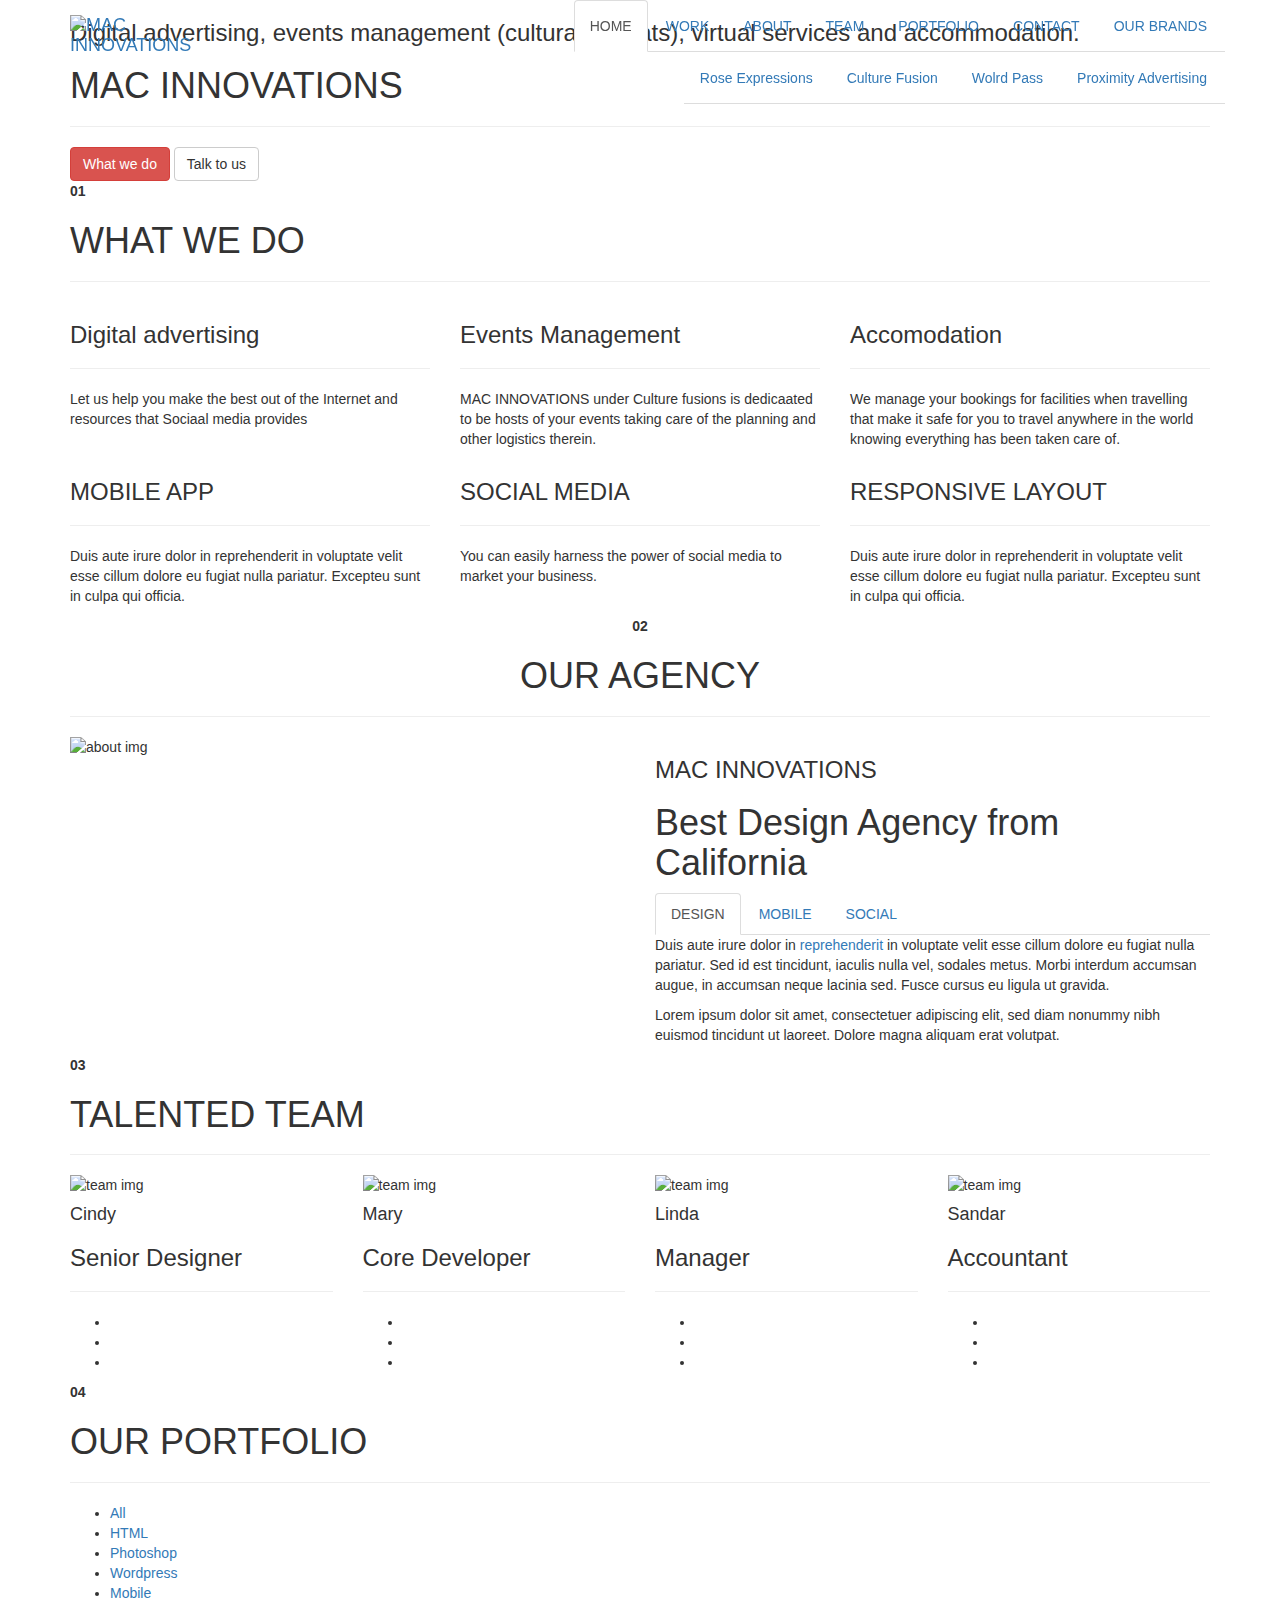
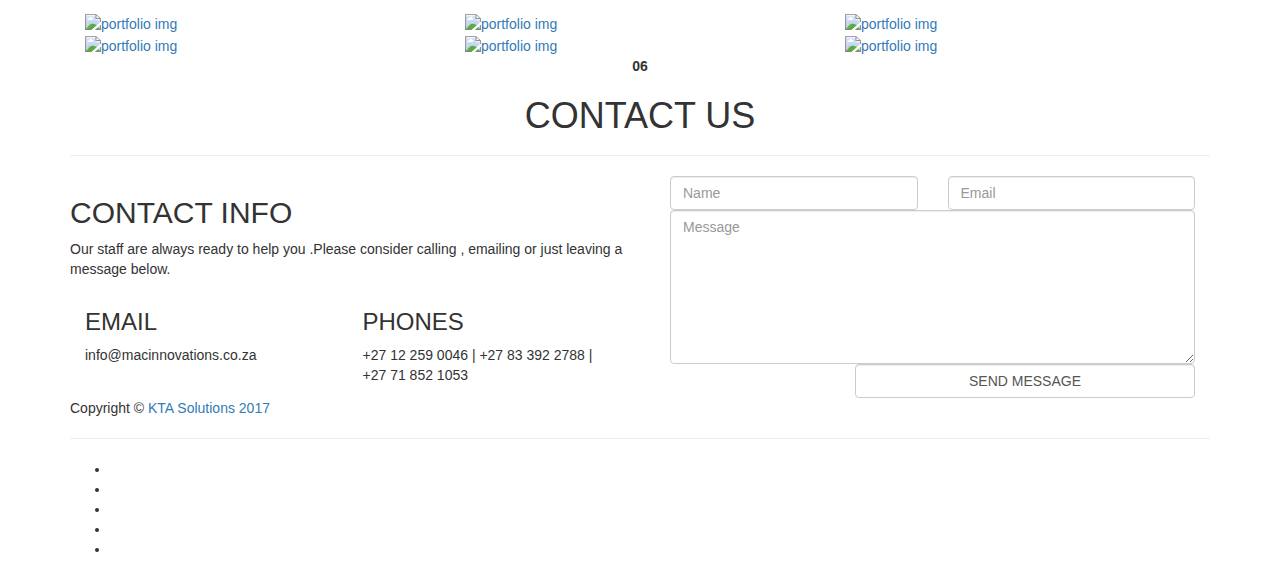
==== index.html @ 7e0daf82 "changes to photos" ====
<!DOCTYPE html>
<html lang="en">
<head>
	<meta charset="utf-8">
	<title>Mac Innovations</title>
	<meta http-equiv="X-UA-Compatible" content="IE=Edge">
	<meta name="viewport" content="width=device-width, initial-scale=1">
	<meta name="keywords" content="">
	<meta name="description" content="">
<!--

Template 2075 MAC INNOVATIONS

http://www.tooplate.com/view/2075-digital-team

-->
	<link rel="stylesheet" href="css/bootstrap.min.css">
	<link rel="stylesheet" href="css/font-awesome.min.css">
	<link rel="stylesheet" href="css/animate.min.css">
	<link rel="stylesheet" href="css/et-line-font.css">
	<link rel="stylesheet" href="css/nivo-lightbox.css">
	<link rel="stylesheet" href="css/nivo_themes/default/default.css">
	<link rel="stylesheet" href="css/style.css">
	<link href='https://fonts.googleapis.com/css?family=Roboto:400,300,500' rel='stylesheet' type='text/css'>
</head>
<body data-spy="scroll" data-target=".navbar-collapse" data-offset="50">

<!-- preloader section -->
<div class="preloader">
	<div class="sk-spinner sk-spinner-circle">
       <div class="sk-circle1 sk-circle"></div>
       <div class="sk-circle2 sk-circle"></div>
       <div class="sk-circle3 sk-circle"></div>
       <div class="sk-circle4 sk-circle"></div>
       <div class="sk-circle5 sk-circle"></div>
       <div class="sk-circle6 sk-circle"></div>
       <div class="sk-circle7 sk-circle"></div>
       <div class="sk-circle8 sk-circle"></div>
       <div class="sk-circle9 sk-circle"></div>
       <div class="sk-circle10 sk-circle"></div>
       <div class="sk-circle11 sk-circle"></div>
       <div class="sk-circle12 sk-circle"></div>
    </div>
</div>

<!-- navigation section -->
<section class="navbar navbar-fixed-top custom-navbar" role="navigation">
	<div class="container">
		<div class="navbar-header">
			<button class="navbar-toggle" data-toggle="collapse" data-target=".navbar-collapse">
				<span class="icon icon-bar"></span>
				<span class="icon icon-bar"></span>
				<span class="icon icon-bar"></span>
			</button>
			<a href="#" class="navbar-brand">
				<img src="\images\mac.png" alt="MAC INNOVATIONS" class="img-responsive" width="130px">  </a>
		</div>
		<div class="collapse navbar-collapse">
			<ul class="nav navbar-nav navbar-right nav-tabs" role="tablist">
				<li class="active"><a href="#home" class="smoothScroll">HOME</a></li>
				<li><a href="#work" class="smoothScroll">WORK</a></li>
				<li><a href="#about" class="smoothScroll">ABOUT</a></li>
				<li><a href="#team" class="smoothScroll">TEAM</a></li>
				<li><a href="#portfolio" class="smoothScroll">PORTFOLIO</a></li>
				<li><a href="#contact" class="smoothScroll">CONTACT</a></li>
				<li ><a href="#design" aria-controls="design" role="tab" data-toggle="tab">OUR BRANDS</a></li>
				</ul>
				<!-- tab panes -->
				<div class="tab-content">
					<div role="tabpanel" class="tab-pane active" id="design">
						<ul class="nav navbar-nav navbar-right nav-tabs" role="tablist">
							<li><a href="/RoseExpressions/" class="smoothScroll">Rose Expressions</a></li>
							<li><a href="/RoseExpressions/" class="smoothScroll">Culture Fusion</a></li>
							<li><a href="/RoseExpressions/" class="smoothScroll">Wolrd Pass</a></li>
							<li><a href="/RoseExpressions/" class="smoothScroll">Proximity Advertising</a></li>
						</ul>
				</div>

				</div>
		</div>
	</div>
</section>

<!-- home section -->
<section id="home">
	<div class="container">
		<div class="row">
			<div class="col-md-12 col-sm-12">
				<h3>Digital advertising, events management (cultural retreats), virtual services and accommodation.</h3>
				<h1>MAC INNOVATIONS</h1>
				<hr>
				<a href="#work" class="smoothScroll btn btn-danger">What we do</a>
				<a href="#contact" class="smoothScroll btn btn-default">Talk to us</a>
			</div>
		</div>
	</div>		
</section>

<!-- work section -->
<section id="work">
	<div class="container">
		<div class="row">
			<div class="col-md-12 col-sm-12">
				<div class="section-title">
					<strong>01</strong>
					<h1 class="heading bold">WHAT WE DO</h1>
					<hr>
				</div>
			</div>
			<div class="col-lg-4 col-md-4 col-sm-4 wow fadeInUp" data-wow-delay="0.6s">
				<i class="icon-cloud medium-icon"></i>
					<h3> Digital advertising</h3>
					<hr>
					<p>Let us help you make the best out of the Internet and resources that Sociaal media provides </p>
			</div>
			<div class="col-lg-4 col-md-4 col-sm-4 wow fadeInUp" data-wow-delay="0.9s">
				<i class="icon-mobile medium-icon"></i>
					<h3>Events Management</h3>
					<hr>
					<p>MAC INNOVATIONS under Culture fusions  is dedicaated to be hosts of your events taking care of the planning and other logistics therein.</p>
			</div>
			<div class="col-lg-4 col-md-4 col-sm-4 wow fadeInUp" data-wow-delay="1s">
				<i class="icon-laptop medium-icon"></i>
					<h3>Accomodation </h3>
					<hr>
					<p>We manage your bookings for facilities when travelling that make it safe for you to travel anywhere in the world knowing everything has been taken care of.
						 </p>
			</div>
			<div class="col-lg-4 col-md-4 col-sm-4 wow fadeInUp" data-wow-delay="1s">
				<i class="icon-compass medium-icon"></i>
					<h3>MOBILE APP</h3>
					<hr>
					<p>Duis aute irure dolor in reprehenderit in voluptate velit esse cillum dolore eu fugiat nulla pariatur. Excepteu sunt in culpa qui officia.</p>
			</div>
			<div class="col-lg-4 col-md-4 col-sm-4 wow fadeInUp" data-wow-delay="1s">
				<i class="icon-chat medium-icon"></i>
					<h3>SOCIAL MEDIA</h3>
					<hr>
					<p>You can easily harness the power of social media to market your business. </p>
			</div>
			<div class="col-lg-4 col-md-4 col-sm-4 wow fadeInUp" data-wow-delay="1s">
				<i class="icon-browser medium-icon"></i>
					<h3>RESPONSIVE LAYOUT</h3>
					<hr>
					<p>Duis aute irure dolor in reprehenderit in voluptate velit esse cillum dolore eu fugiat nulla pariatur. Excepteu sunt in culpa qui officia.</p>
			</div>
		</div>
	</div>
</section>

<!-- about section -->
<section id="about">
	<div class="container">
		<div class="row">
			<div class="col-md-12 col-sm-12 text-center">
				<div class="section-title">
					<strong>02</strong>
					<h1 class="heading bold">OUR AGENCY</h1>
					<hr>
				</div>
			</div>
			<div class="col-md-6 col-sm-12">
				<img src="images/about-img.jpg" class="img-responsive" alt="about img">
			</div>
			<div class="col-md-6 col-sm-12">
				<h3 class="bold">MAC INNOVATIONS</h3>
				<h1 class="heading bold">Best Design Agency from California</h1>
				<!-- Nav tabs -->
				<ul class="nav nav-tabs" role="tablist">
					<li class="active"><a href="#design" aria-controls="design" role="tab" data-toggle="tab">DESIGN</a></li>
					<li><a href="#mobile" aria-controls="mobile" role="tab" data-toggle="tab">MOBILE</a></li>
					<li><a href="#social" aria-controls="social" role="tab" data-toggle="tab">SOCIAL</a></li>
				</ul>
				<!-- tab panes -->
				<div class="tab-content">
					<div role="tabpanel" class="tab-pane active" id="design">
						<p>Duis aute irure dolor in <a href="#">reprehenderit</a> in voluptate velit esse cillum dolore eu fugiat nulla pariatur. Sed id est tincidunt, iaculis nulla vel, sodales metus. Morbi interdum accumsan augue, in accumsan neque lacinia sed. Fusce cursus eu ligula ut gravida.</p>
						<p>Lorem ipsum dolor sit amet, consectetuer adipiscing elit, sed diam nonummy nibh euismod tincidunt ut laoreet. Dolore magna aliquam erat volutpat.</p>
					</div>
					<div role="tabpanel" class="tab-pane" id="mobile">
						<p>Aenean commodo ligula eget dolor. Lorem ipsum dolor sit amet, consectetuer adipiscing elit. Lorem ipsum dolor sit amet, consectetuer adipiscing elit.</p>
						<p><a href="#">Duis aute irure dolor</a> in reprehenderit in voluptate velit esse cillum dolore eu fugiat nulla pariatur. Lorem ipsum dolor sit amet, consectetuer adipiscing elit, sed diam nonummy nibh euismod tincidunt ut laoreet.</p>
					</div>
					<div role="tabpanel" class="tab-pane" id="social">
						<p>Pellentesque elementum, lacus sit amet <a href="#">hendrerit</a> posuere, quam quam tristique nisi, nec ornare ligula magna id nisl. Donec blandit enim ac semper facilisis. Curabitur eu laoreet mauris, eget fermentum velit.</p>
						<p>Lorem ipsum dolor sit amet, consectetuer adipiscing elit, sed diam nonummy nibh euismod tincidunt ut laoreet. Dolore magna aliquam erat volutpat.</p>
					</div>

				</div>
			</div>
		</div>
	</div>
</section>

<!-- team section -->
<section id="team">
	<div class="container">
		<div class="row">
			<div class="col-md-12 col-sm-12">
				<div class="section-title">
					<strong>03</strong>
					<h1 class="heading bold">TALENTED TEAM</h1>
					<hr>
				</div>
			</div>
			<div class="col-md-3 col-sm-6 wow fadeIn" data-wow-delay="0.9s">
				<div class="team-wrapper">
					<img src="images/team1.jpg" class="img-responsive" alt="team img">
						<div class="team-des">
							<h4>Cindy</h4>
							<h3>Senior Designer</h3>
							<hr>
							<ul class="social-icon">
								<li><a href="#" class="fa fa-facebook wow fadeIn" data-wow-delay="0.3s"></a></li>
								<li><a href="#" class="fa fa-twitter wow fadeIn" data-wow-delay="0.6s"></a></li>
								<li><a href="#" class="fa fa-dribbble wow fadeIn" data-wow-delay="0.9s"></a></li>
							</ul>
						</div>
				</div>
			</div>
			<div class="col-md-3 col-sm-6 wow fadeIn" data-wow-delay="1.3s">
				<div class="team-wrapper">
					<img src="images/team2.jpg" class="img-responsive" alt="team img">
						<div class="team-des">
							<h4>Mary</h4>
							<h3>Core Developer</h3>
							<hr>
							<ul class="social-icon">
								<li><a href="#" class="fa fa-facebook wow fadeIn" data-wow-delay="0.3s"></a></li>
								<li><a href="#" class="fa fa-twitter wow fadeIn" data-wow-delay="0.6s"></a></li>
								<li><a href="#" class="fa fa-dribbble wow fadeIn" data-wow-delay="0.9s"></a></li>
							</ul>
						</div>
				</div>
			</div>
			<div class="col-md-3 col-sm-6 wow fadeIn" data-wow-delay="1.6s">
				<div class="team-wrapper">
					<img src="images/team3.jpg" class="img-responsive" alt="team img">
						<div class="team-des">
							<h4>Linda</h4>
							<h3>Manager</h3>
							<hr>
							<ul class="social-icon">
								<li><a href="#" class="fa fa-facebook wow fadeIn" data-wow-delay="0.3s"></a></li>
								<li><a href="#" class="fa fa-twitter wow fadeIn" data-wow-delay="0.6s"></a></li>
								<li><a href="#" class="fa fa-dribbble wow fadeIn" data-wow-delay="0.9s"></a></li>
							</ul>
						</div>
				</div>
			</div>
			<div class="col-md-3 col-sm-6 wow fadeIn" data-wow-delay="1.6s">
				<div class="team-wrapper">
					<img src="images/team4.jpg" class="img-responsive" alt="team img">
						<div class="team-des">
							<h4>Sandar</h4>
							<h3>Accountant</h3>
							<hr>
							<ul class="social-icon">
								<li><a href="#" class="fa fa-facebook wow fadeIn" data-wow-delay="0.3s"></a></li>
								<li><a href="#" class="fa fa-twitter wow fadeIn" data-wow-delay="0.6s"></a></li>
								<li><a href="#" class="fa fa-dribbble wow fadeIn" data-wow-delay="0.9s"></a></li>
							</ul>
						</div>
				</div>
			</div>
		</div>
	</div>
</section>

<!-- portfolio section -->
<div id="portfolio">
	<div class="container">
		<div class="row">
			<div class="col-md-12 col-sm-12">
				<div class="section-title">
					<strong>04</strong>
					<h1 class="heading bold">OUR PORTFOLIO</h1>
					<hr>
				</div>
				<!-- ISO section -->
				<div class="iso-section">
					<ul class="filter-wrapper clearfix">
                   		 <li><a href="#" data-filter="*" class="selected opc-main-bg">All</a></li>
                   		 <li><a href="#" class="opc-main-bg" data-filter=".html">HTML</a></li>
                   		 <li><a href="#" class="opc-main-bg" data-filter=".photoshop">Photoshop</a></li>
                    	 <li><a href="#" class="opc-main-bg" data-filter=".wordpress">Wordpress</a></li>
                    	 <li><a href="#" class="opc-main-bg" data-filter=".mobile">Mobile</a></li>
               		</ul>
               		<div class="iso-box-section wow fadeIn" data-wow-delay="0.9s">
               			<div class="iso-box-wrapper col4-iso-box">

               				 <div class="iso-box html wordpress mobile col-lg-4 col-md-4 col-sm-6">
               				 	<a href="images/portfolio-img1.jpg" data-lightbox-gallery="portfolio-gallery"><img src="images/portfolio-img1.jpg" alt="portfolio img"></a>
               				 </div>

               				 <div class="iso-box wordpress col-lg-4 col-md-4 col-sm-6">
               				 	<a href="images/portfolio-img2.jpg" data-lightbox-gallery="portfolio-gallery"><img src="images/portfolio-img2.jpg" alt="portfolio img"></a>
               				 </div>

               				 <div class="iso-box html mobile col-lg-4 col-md-4 col-sm-6">
               				 	<a href="images/portfolio-img3.jpg" data-lightbox-gallery="portfolio-gallery"><img src="images/portfolio-img3.jpg" alt="portfolio img"></a>
               				 </div>

               				 <div class="iso-box wordpress col-lg-4 col-md-4 col-sm-6">
               				 	<a href="images/portfolio-img4.jpg" data-lightbox-gallery="portfolio-gallery"><img src="images/portfolio-img4.jpg" alt="portfolio img"></a>
               				 </div>

               				 <div class="iso-box html photoshop col-lg-4 col-md-4 col-sm-6">
               				 	<a href="images/portfolio-img5.jpg" data-lightbox-gallery="portfolio-gallery"><img src="images/portfolio-img5.jpg" alt="portfolio img"></a>
               				 </div>

               				 <div class="iso-box photoshop col-lg-4 col-md-4 col-sm-6">
               				 	<a href="images/portfolio-img6.jpg" data-lightbox-gallery="portfolio-gallery"><img src="images/portfolio-img6.jpg" alt="portfolio img"></a>
               				 </div>

               			</div>
               		</div>

				</div>
			</div>
		</div>
	</div>
</div>		
<!--
<!-- pricing section -
<section id="pricing">
	<div class="container">
		<div class="row">
			<div class="col-md-12 col-sm-12 text-center">
				<div class="section-title">
					<strong>05</strong>
					<h1 class="heading bold">OUR PRICING</h1>
					<hr>
				</div>
			</div>
			<div class="col-md-4 col-sm-6">
				<div class="plan plan-one wow bounceIn" data-wow-delay="0.3s">
					<div class="plan_title">
						<i class="icon-mobile medium-icon"></i>
						<h3>BASIC</h3>
						<h2>$150 <span>per year</span></h2>
					</div>
					<ul>
                    	<li>100 GB Cloud Storage</li>
						<li>5 Pro Websites</li>
						<li>10 Secured Emails</li>
                        <li>24-hour Support</li>
					</ul>
					<button class="btn btn-warning">Get it now</button>
				</div>
			</div>
			<div class="col-md-4 col-sm-6">
				<div class="plan plan-two wow bounceIn" data-wow-delay="0.3s">
					<div class="plan_title">
						<i class="icon-desktop medium-icon"></i>
						<h3>BUSINESS</h3>
						<h2>$260 <span>per year</span></h2>
					</div>
					<ul>
						<li>200 GB Cloud Storage</li>
						<li>10 Pro Websites</li>
						<li>20 Secured Emails</li>
                        <li>30-Minute Support</li>
					</ul>
					<button class="btn btn-warning">Take this!</button>
				</div>
			</div>
			<div class="col-md-4 col-sm-6">
				<div class="plan plan-three wow bounceIn" data-wow-delay="0.3s">
					<div class="plan_title">
						<i class="icon-cloud medium-icon"></i>
						<h3>PROFESSIONAL</h3>
						<h2>$380 <span>per year</span></h2>
					</div>
					<ul>
						<li>500 GB Cloud Storage</li>
						<li>20 Pro Websites</li>
						<li>40 Secured Emails</li>
                        <li>Live Support</li>
					</ul>
					<button class="btn btn-warning">Buy Now</button>
				</div>
			</div>
		</div>
	</div>		
</section>
-->
<!-- contact section -->
<section id="contact">
	<div class="container">
		<div class="row">
			<div class="col-md-12 col-sm-12 text-center">
				<div class="section-title">
					<strong>06</strong>
					<h1 class="heading bold">CONTACT US</h1>
					<hr>
				</div>
			</div>
			<div class="col-md-6 col-sm-12 contact-info">
				<h2 class="heading bold">CONTACT INFO</h2>
				<p> Our staff are always ready to help you .Please consider calling , emailing or just leaving a message below.</p>
				<div class="col-md-6 col-sm-4">
					<h3><i class="icon-envelope medium-icon wow bounceIn" data-wow-delay="0.6s"></i> EMAIL</h3>
					<p>info@macinnovations.co.za</p>
				</div>
				<div class="col-md-6 col-sm-4">
					<h3><i class="icon-phone medium-icon wow bounceIn" data-wow-delay="0.6s"></i> PHONES</h3>
					<p>+27 12 259 0046 | +27 83 392 2788 | +27 71 852 1053</p>
				</div>
			</div>
			<div class="col-md-6 col-sm-12">
				<form action="#" method="get" class="wow fadeInUp" data-wow-delay="0.6s">
					<div class="col-md-6 col-sm-6">
						<input type="text" class="form-control" placeholder="Name" name="name">
					</div>
					<div class="col-md-6 col-sm-6">
						<input type="email" class="form-control" placeholder="Email" name="email">
					</div>
					<div class="col-md-12 col-sm-12">
						<textarea class="form-control" placeholder="Message" rows="7" name="message"></textarea>
					</div>
					<div class="col-md-offset-4 col-md-8 col-sm-offset-4 col-sm-8">

						<input type="submit" class="form-control" value="SEND MESSAGE">
					</div>
				</form>
			</div>
		</div>
	</div>
</section>

<!-- footer section -->
<footer>
	<div class="container">
		<div class="row">
			<div class="col-md-12 col-sm-12">
				<p>Copyright ©  <a href="http://www.ktasolutions.co.za" target="_parent">KTA Solutions 2017 </a></p>
				<hr>
				<ul class="social-icon">
					<li><a href="#" class="fa fa-facebook wow fadeIn" data-wow-delay="0.3s"></a></li>
					<li><a href="#" class="fa fa-twitter wow fadeIn" data-wow-delay="0.6s"></a></li>
					<li><a href="#" class="fa fa-dribbble wow fadeIn" data-wow-delay="0.9s"></a></li>
					<li><a href="#" class="fa fa-behance wow fadeIn" data-wow-delay="0.9s"></a></li>
					<li><a href="#" class="fa fa-tumblr wow fadeIn" data-wow-delay="0.9s"></a></li>
				</ul>
			</div>
		</div>
	</div>
</footer>


<script src="js/jquery.js"></script>
<script src="js/bootstrap.min.js"></script>
<script src="js/smoothscroll.js"></script>
<script src="js/isotope.js"></script>
<script src="js/imagesloaded.min.js"></script>
<script src="js/nivo-lightbox.min.js"></script>
<script src="js/jquery.backstretch.min.js"></script>
<script src="js/wow.min.js"></script>
<script src="js/custom.js"></script>

</body>
</html>
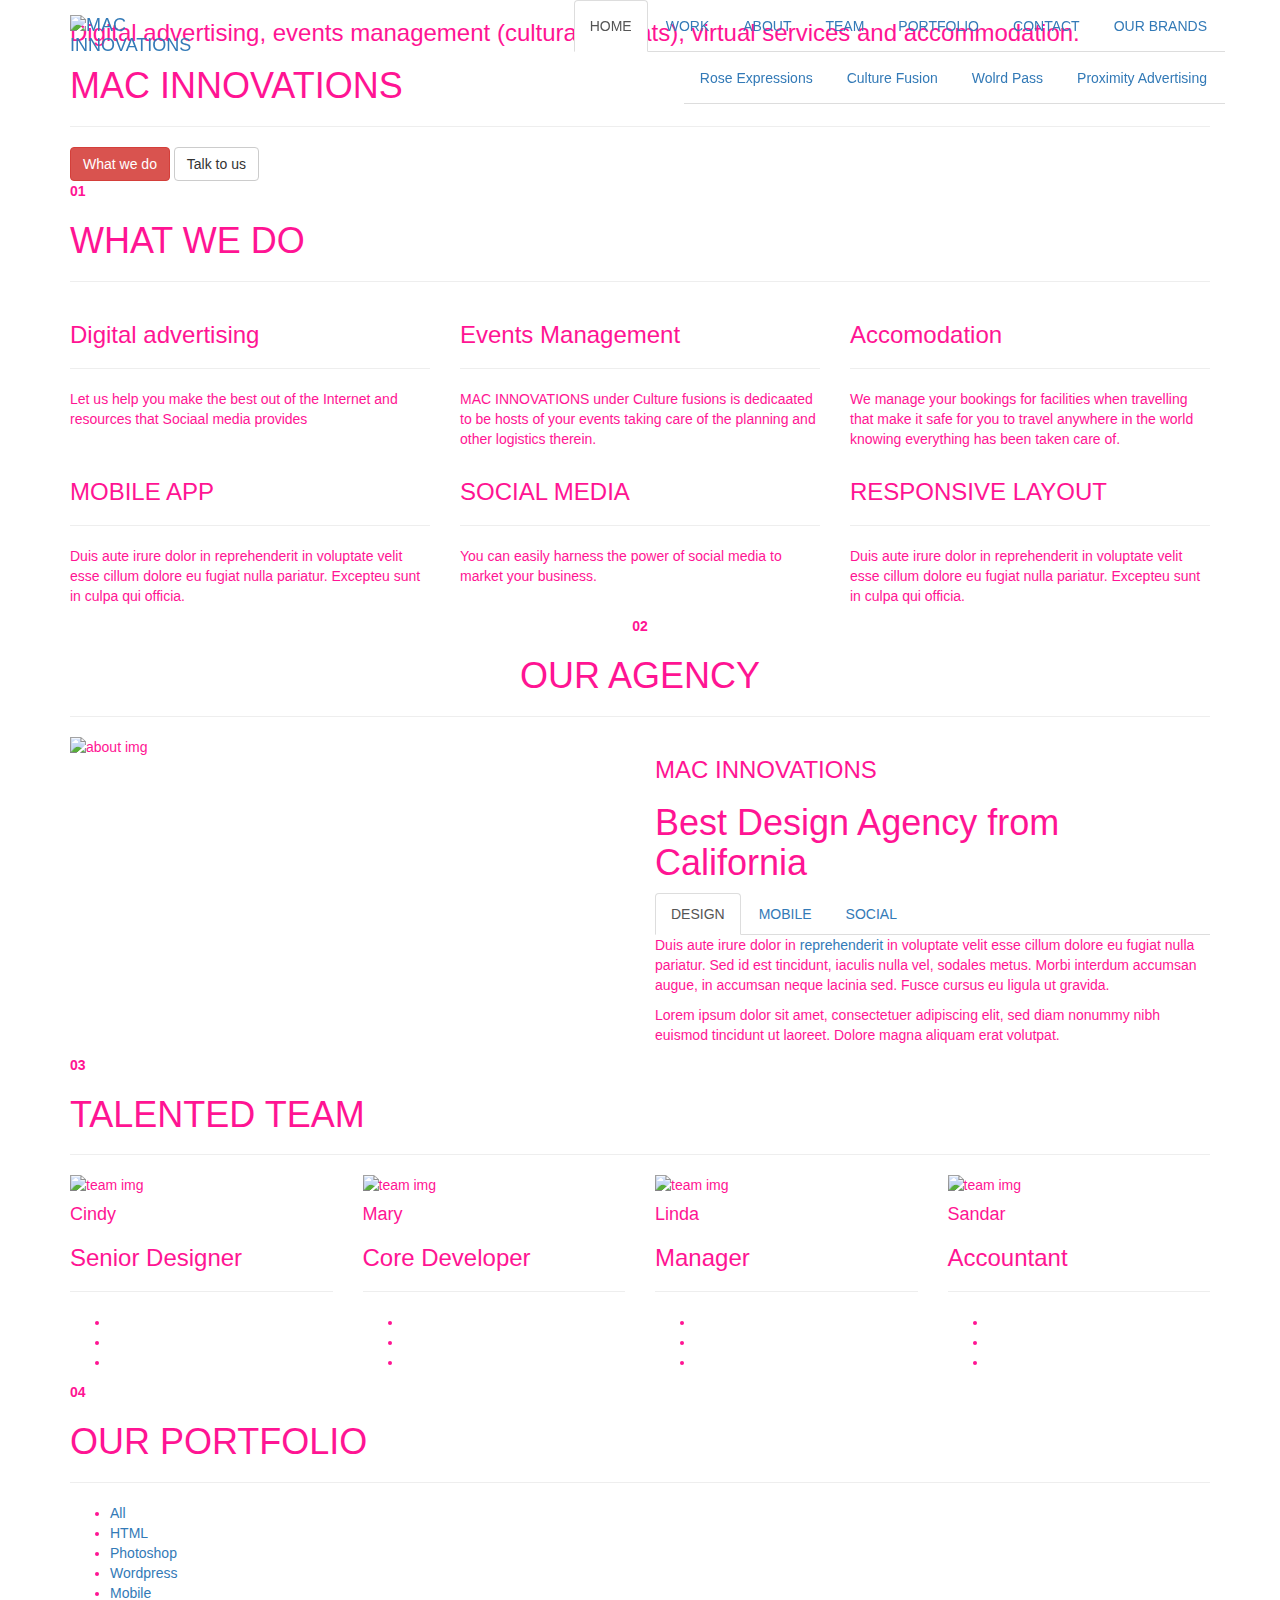
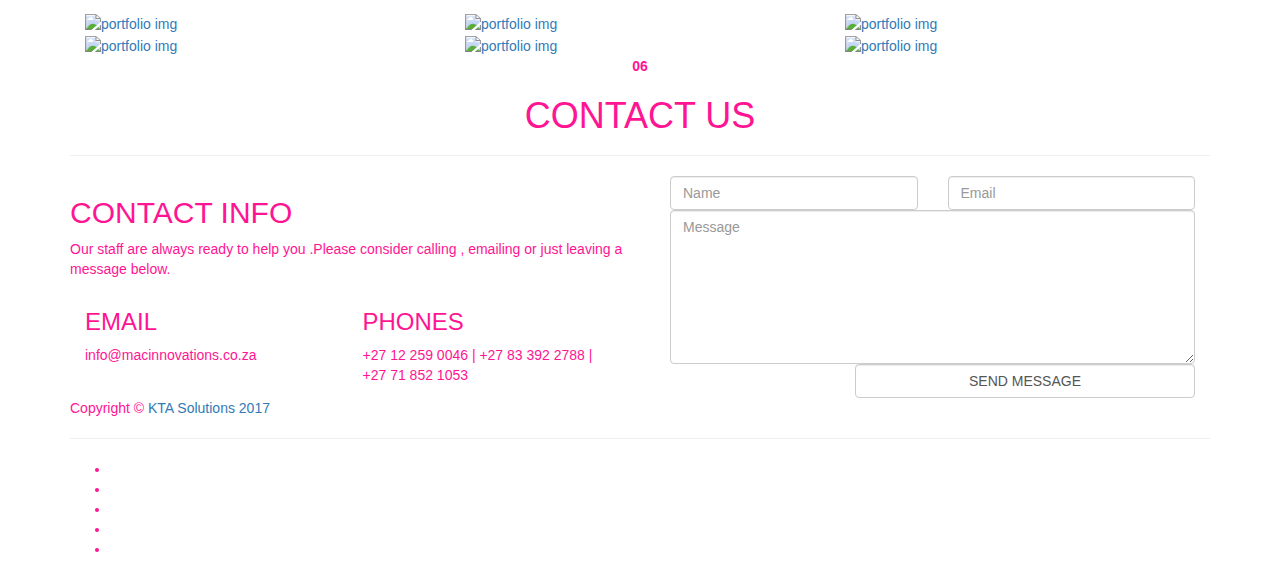
==== commit 8b62d00d: "theming changes" ====
--- a/index.html
+++ b/index.html
@@ -321,70 +321,6 @@
 		</div>
 	</div>
 </div>		
-<!--
-<!-- pricing section -
-<section id="pricing">
-	<div class="container">
-		<div class="row">
-			<div class="col-md-12 col-sm-12 text-center">
-				<div class="section-title">
-					<strong>05</strong>
-					<h1 class="heading bold">OUR PRICING</h1>
-					<hr>
-				</div>
-			</div>
-			<div class="col-md-4 col-sm-6">
-				<div class="plan plan-one wow bounceIn" data-wow-delay="0.3s">
-					<div class="plan_title">
-						<i class="icon-mobile medium-icon"></i>
-						<h3>BASIC</h3>
-						<h2>$150 <span>per year</span></h2>
-					</div>
-					<ul>
-                    	<li>100 GB Cloud Storage</li>
-						<li>5 Pro Websites</li>
-						<li>10 Secured Emails</li>
-                        <li>24-hour Support</li>
-					</ul>
-					<button class="btn btn-warning">Get it now</button>
-				</div>
-			</div>
-			<div class="col-md-4 col-sm-6">
-				<div class="plan plan-two wow bounceIn" data-wow-delay="0.3s">
-					<div class="plan_title">
-						<i class="icon-desktop medium-icon"></i>
-						<h3>BUSINESS</h3>
-						<h2>$260 <span>per year</span></h2>
-					</div>
-					<ul>
-						<li>200 GB Cloud Storage</li>
-						<li>10 Pro Websites</li>
-						<li>20 Secured Emails</li>
-                        <li>30-Minute Support</li>
-					</ul>
-					<button class="btn btn-warning">Take this!</button>
-				</div>
-			</div>
-			<div class="col-md-4 col-sm-6">
-				<div class="plan plan-three wow bounceIn" data-wow-delay="0.3s">
-					<div class="plan_title">
-						<i class="icon-cloud medium-icon"></i>
-						<h3>PROFESSIONAL</h3>
-						<h2>$380 <span>per year</span></h2>
-					</div>
-					<ul>
-						<li>500 GB Cloud Storage</li>
-						<li>20 Pro Websites</li>
-						<li>40 Secured Emails</li>
-                        <li>Live Support</li>
-					</ul>
-					<button class="btn btn-warning">Buy Now</button>
-				</div>
-			</div>
-		</div>
-	</div>		
-</section>
--->
 <!-- contact section -->
 <section id="contact">
 	<div class="container">
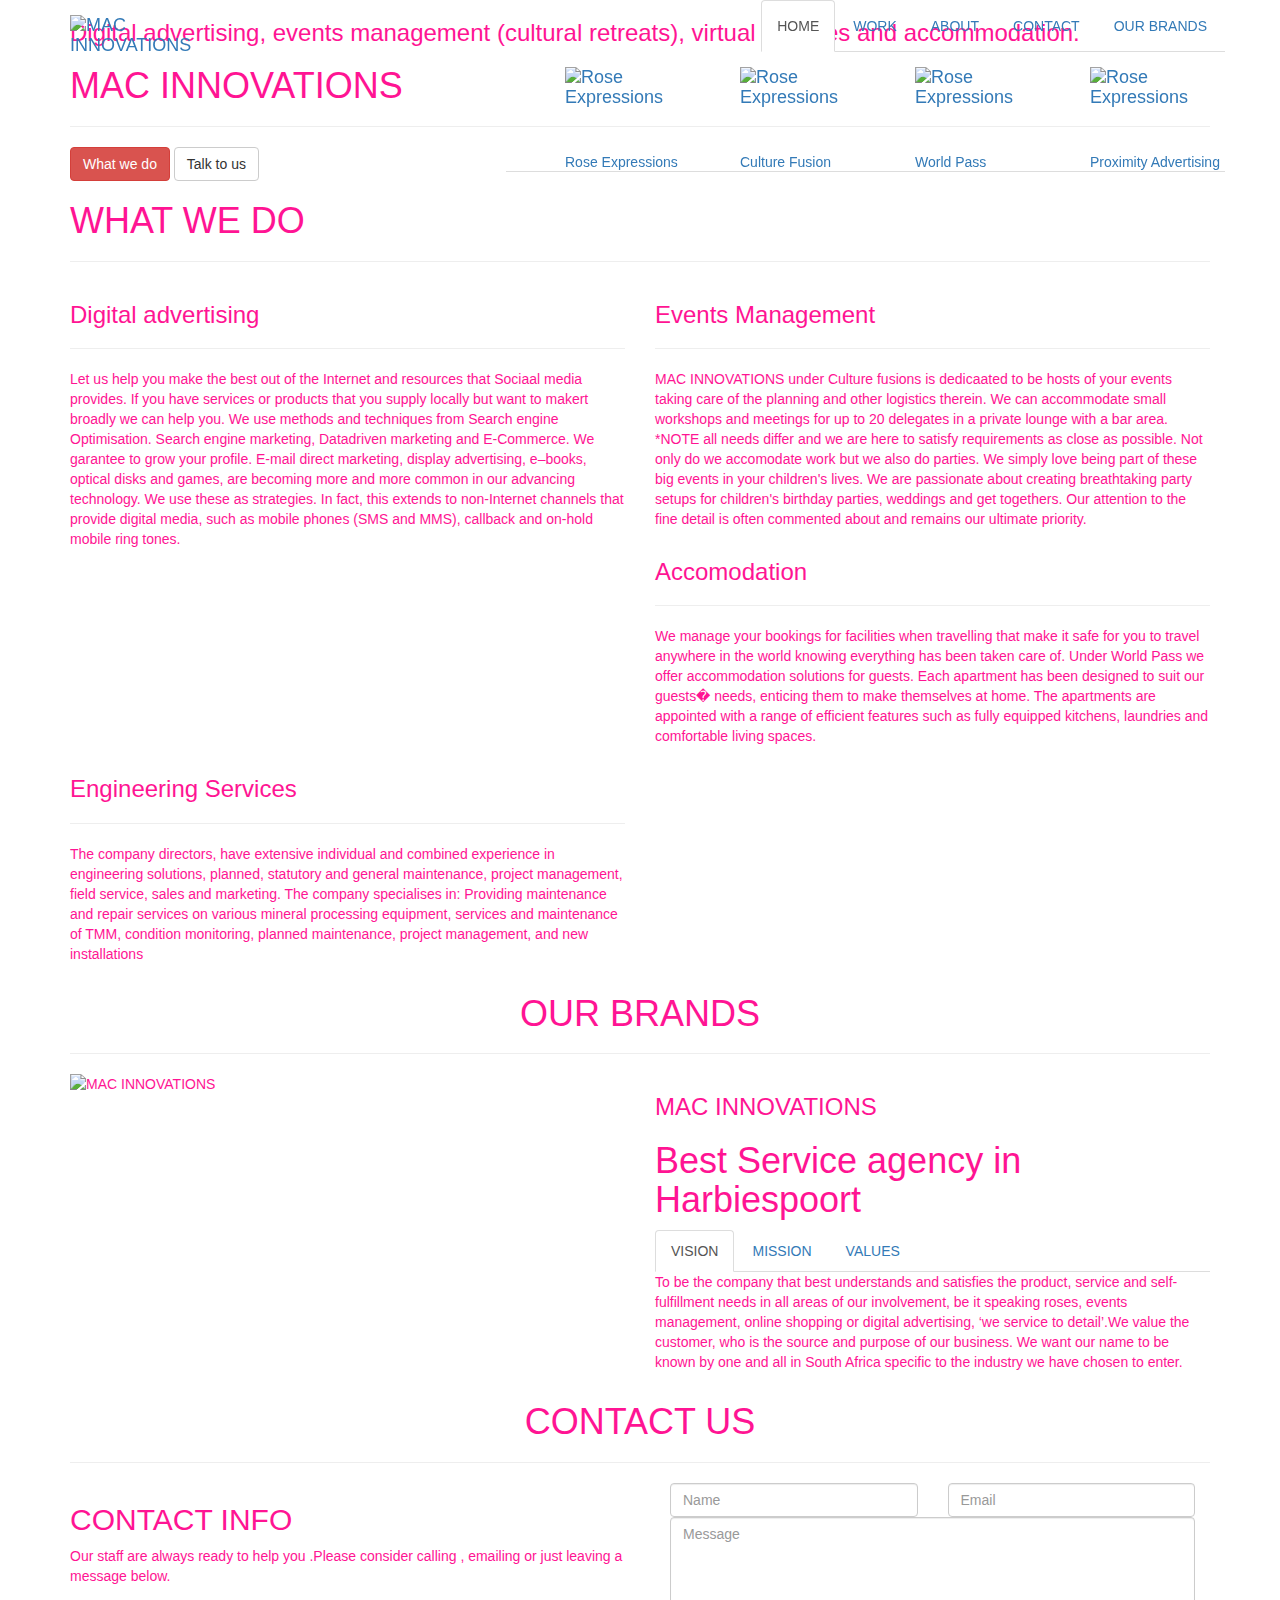
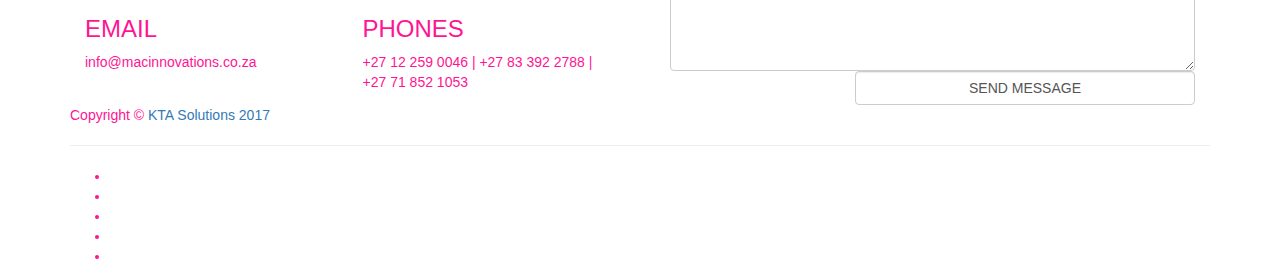
==== commit 653b8a53: "Text corrections on main page" ====
--- a/index.html
+++ b/index.html
@@ -3,10 +3,12 @@
 <head>
 	<meta charset="utf-8">
 	<title>Mac Innovations</title>
+	<link rel="icon" type="image/png" href="images/mac.png" />
 	<meta http-equiv="X-UA-Compatible" content="IE=Edge">
 	<meta name="viewport" content="width=device-width, initial-scale=1">
 	<meta name="keywords" content="">
-	<meta name="description" content="">
+	<meta name="description" content="Mining , FlowerPrinting, Digital Advertising, Accomodation, ">
+	<meta name="author" content="AriVarsi-Lean">
 <!--
 
 Template 2075 MAC INNOVATIONS
@@ -52,16 +54,14 @@
 				<span class="icon icon-bar"></span>
 				<span class="icon icon-bar"></span>
 			</button>
-			<a href="#" class="navbar-brand">
-				<img src="\images\mac.png" alt="MAC INNOVATIONS" class="img-responsive" width="130px">  </a>
+			<a href="#" class=" logo navbar-brand">
+				<img src="\images\mac.png" alt="MAC INNOVATIONS" class="img-responsive"height="50px" width="130px">  </a>
 		</div>
 		<div class="collapse navbar-collapse">
 			<ul class="nav navbar-nav navbar-right nav-tabs" role="tablist">
 				<li class="active"><a href="#home" class="smoothScroll">HOME</a></li>
 				<li><a href="#work" class="smoothScroll">WORK</a></li>
 				<li><a href="#about" class="smoothScroll">ABOUT</a></li>
-				<li><a href="#team" class="smoothScroll">TEAM</a></li>
-				<li><a href="#portfolio" class="smoothScroll">PORTFOLIO</a></li>
 				<li><a href="#contact" class="smoothScroll">CONTACT</a></li>
 				<li ><a href="#design" aria-controls="design" role="tab" data-toggle="tab">OUR BRANDS</a></li>
 				</ul>
@@ -69,10 +69,26 @@
 				<div class="tab-content">
 					<div role="tabpanel" class="tab-pane active" id="design">
 						<ul class="nav navbar-nav navbar-right nav-tabs" role="tablist">
-							<li><a href="/RoseExpressions/" class="smoothScroll">Rose Expressions</a></li>
-							<li><a href="/RoseExpressions/" class="smoothScroll">Culture Fusion</a></li>
-							<li><a href="/RoseExpressions/" class="smoothScroll">Wolrd Pass</a></li>
-							<li><a href="/RoseExpressions/" class="smoothScroll">Proximity Advertising</a></li>
+							<li><a href="/" class="navbar-brand">  </a></li>
+							<li>
+								<ul><a href="/RoseExpressions/" class="navbar-brand"> <img src="images\rose png.png" alt="Rose Expressions" height = "45px" width="120px">  </a></ul>
+								<ul><a href="/RoseExpressions/" class="smoothScroll">Rose Expressions</a></ul>
+							</li>
+							<li>
+								<ul><a href="/RoseExpressions/" class="navbar-brand"> <img src="images\culture png.png" alt="Rose Expressions" height = "45px" width="120px">  </a></ul>
+								<ul><a href="/RoseExpressions/" class="smoothScroll">Culture Fusion</a>
+								</ul>
+								</li>
+							<li>
+								<ul><a href="/RoseExpressions/" class="navbar-brand"> <img src="images\wordl pass png.png" alt="Rose Expressions" height = "45px" width="120px">  </a></ul>
+								<ul><a href="/RoseExpressions/" class="smoothScroll">World Pass</a>
+								</ul>
+								</li>
+							<li>
+								<ul><a href="/RoseExpressions/" class="navbar-brand"> <img src="images\prox png.png" alt="Rose Expressions" height = "45px" width="120px">  </a></ul>
+								<ul><a href="/RoseExpressions/" class="smoothScroll">Proximity Advertising</a>
+								</ul>
+								</li>
 						</ul>
 				</div>
 
@@ -102,48 +118,56 @@
 		<div class="row">
 			<div class="col-md-12 col-sm-12">
 				<div class="section-title">
-					<strong>01</strong>
+					<!--<strong>01</strong>-->
 					<h1 class="heading bold">WHAT WE DO</h1>
 					<hr>
 				</div>
 			</div>
-			<div class="col-lg-4 col-md-4 col-sm-4 wow fadeInUp" data-wow-delay="0.6s">
-				<i class="icon-cloud medium-icon"></i>
+			<div class="col-lg-6 col-md-6 col-sm-6 wow fadeInUp" data-wow-delay="0.6s">
+			
 					<h3> Digital advertising</h3>
 					<hr>
-					<p>Let us help you make the best out of the Internet and resources that Sociaal media provides </p>
-			</div>
-			<div class="col-lg-4 col-md-4 col-sm-4 wow fadeInUp" data-wow-delay="0.9s">
-				<i class="icon-mobile medium-icon"></i>
+					<p>Let us help you make the best out of the Internet and resources that Sociaal media provides.
+						If you have services or products that you supply locally but want to makert broadly we can help you.
+						We use methods and techniques  from Search engine Optimisation. Search engine marketing, Datadriven marketing and  E-Commerce.
+						We garantee to grow your profile. E-mail direct marketing, display advertising, e–books, optical disks and games,
+ are becoming more and more common in our advancing technology. We use these as strategies.
+ In fact, this extends to non-Internet channels that provide digital media, 
+such as mobile phones (SMS and MMS), callback and on-hold mobile ring tones.</p>
+			</div>
+			<div class="col-lg-6 col-md-6 col-sm-6 wow fadeInUp" data-wow-delay="0.9s">
+				
 					<h3>Events Management</h3>
 					<hr>
-					<p>MAC INNOVATIONS under Culture fusions  is dedicaated to be hosts of your events taking care of the planning and other logistics therein.</p>
-			</div>
-			<div class="col-lg-4 col-md-4 col-sm-4 wow fadeInUp" data-wow-delay="1s">
-				<i class="icon-laptop medium-icon"></i>
+					<p>MAC INNOVATIONS under Culture fusions  is dedicaated to be hosts of your events taking care of the planning and other logistics therein.
+						We can accommodate small workshops and meetings for up to 20 delegates in a private lounge with a bar area. 
+						*NOTE all needs differ and we are here to satisfy requirements as close as possible.
+
+						Not only do we accomodate work but  we also do parties. We simply love being part of these big events in your children's lives.
+						 We are passionate about creating breathtaking party setups for children's birthday parties, weddings and get togethers. 
+						 Our attention to the fine detail is often commented about and remains our ultimate priority.
+					</p>
+			</div>
+			<div class="col-lg-6 col-md-6 col-sm-6 wow fadeInUp" data-wow-delay="1s">
+				
 					<h3>Accomodation </h3>
 					<hr>
 					<p>We manage your bookings for facilities when travelling that make it safe for you to travel anywhere in the world knowing everything has been taken care of.
+						Under World Pass we  offer accommodation solutions for guests.
+						 Each apartment has been designed to suit our guests� needs, enticing them to make themselves at home.
+						  The apartments are appointed with a range of efficient features such as fully equipped kitchens, laundries and comfortable living spaces.
 						 </p>
 			</div>
-			<div class="col-lg-4 col-md-4 col-sm-4 wow fadeInUp" data-wow-delay="1s">
-				<i class="icon-compass medium-icon"></i>
-					<h3>MOBILE APP</h3>
-					<hr>
-					<p>Duis aute irure dolor in reprehenderit in voluptate velit esse cillum dolore eu fugiat nulla pariatur. Excepteu sunt in culpa qui officia.</p>
-			</div>
-			<div class="col-lg-4 col-md-4 col-sm-4 wow fadeInUp" data-wow-delay="1s">
-				<i class="icon-chat medium-icon"></i>
-					<h3>SOCIAL MEDIA</h3>
-					<hr>
-					<p>You can easily harness the power of social media to market your business. </p>
-			</div>
-			<div class="col-lg-4 col-md-4 col-sm-4 wow fadeInUp" data-wow-delay="1s">
-				<i class="icon-browser medium-icon"></i>
-					<h3>RESPONSIVE LAYOUT</h3>
-					<hr>
-					<p>Duis aute irure dolor in reprehenderit in voluptate velit esse cillum dolore eu fugiat nulla pariatur. Excepteu sunt in culpa qui officia.</p>
-			</div>
+			<div class="col-lg-6 col-md-6 col-sm-6 wow fadeInUp" data-wow-delay="1s">
+				
+					<h3>Engineering Services</h3>
+					<hr>
+					<p>The company directors, have extensive individual and combined experience in engineering solutions, planned,
+						 statutory and general maintenance, project management, field service, sales and marketing.
+						  The company specialises in: Providing maintenance and repair services on various mineral processing equipment, 
+						  services and maintenance of TMM, condition monitoring, planned maintenance, project management, and new installations</p>
+			</div>
+			
 		</div>
 	</div>
 </section>
@@ -154,130 +178,56 @@
 		<div class="row">
 			<div class="col-md-12 col-sm-12 text-center">
 				<div class="section-title">
-					<strong>02</strong>
-					<h1 class="heading bold">OUR AGENCY</h1>
+					<!--<strong>02</strong>-->
+					<h1 class="heading bold">OUR BRANDS</h1>
 					<hr>
 				</div>
 			</div>
 			<div class="col-md-6 col-sm-12">
-				<img src="images/about-img.jpg" class="img-responsive" alt="about img">
+				<img src="images/mac.png" class="img-responsive" alt="MAC INNOVATIONS">
+				<!--<img src="images/about-img.jpg" class="img-responsive" alt="MAC INNOVATIONS">-->
 			</div>
 			<div class="col-md-6 col-sm-12">
 				<h3 class="bold">MAC INNOVATIONS</h3>
-				<h1 class="heading bold">Best Design Agency from California</h1>
+				<h1 class="heading bold">Best Service agency in Harbiespoort</h1>
 				<!-- Nav tabs -->
 				<ul class="nav nav-tabs" role="tablist">
-					<li class="active"><a href="#design" aria-controls="design" role="tab" data-toggle="tab">DESIGN</a></li>
-					<li><a href="#mobile" aria-controls="mobile" role="tab" data-toggle="tab">MOBILE</a></li>
-					<li><a href="#social" aria-controls="social" role="tab" data-toggle="tab">SOCIAL</a></li>
+					<li class="active"><a href="#design" aria-controls="design" role="tab" data-toggle="tab">VISION</a></li>
+					<li><a href="#mobile" aria-controls="mobile" role="tab" data-toggle="tab">MISSION</a></li>
+					<li><a href="#social" aria-controls="social" role="tab" data-toggle="tab">VALUES</a></li>
 				</ul>
 				<!-- tab panes -->
 				<div class="tab-content">
 					<div role="tabpanel" class="tab-pane active" id="design">
-						<p>Duis aute irure dolor in <a href="#">reprehenderit</a> in voluptate velit esse cillum dolore eu fugiat nulla pariatur. Sed id est tincidunt, iaculis nulla vel, sodales metus. Morbi interdum accumsan augue, in accumsan neque lacinia sed. Fusce cursus eu ligula ut gravida.</p>
-						<p>Lorem ipsum dolor sit amet, consectetuer adipiscing elit, sed diam nonummy nibh euismod tincidunt ut laoreet. Dolore magna aliquam erat volutpat.</p>
+						<p>To be the company that best understands and satisfies the product, service and
+						self-fulfillment needs in all areas of our involvement, be it speaking roses, events management, online shopping or digital advertising, ‘we service to detail’.We value the customer, who is the source and purpose of our business. We want our name to be known by one and all in South Africa specific to the industry we have chosen to enter.
+						</p>
 					</div>
 					<div role="tabpanel" class="tab-pane" id="mobile">
-						<p>Aenean commodo ligula eget dolor. Lorem ipsum dolor sit amet, consectetuer adipiscing elit. Lorem ipsum dolor sit amet, consectetuer adipiscing elit.</p>
-						<p><a href="#">Duis aute irure dolor</a> in reprehenderit in voluptate velit esse cillum dolore eu fugiat nulla pariatur. Lorem ipsum dolor sit amet, consectetuer adipiscing elit, sed diam nonummy nibh euismod tincidunt ut laoreet.</p>
+						<p>Getting involved with people through meaningful innovation, people sharing emotions printed on a fresh flower, proximity marketing,
+							 bringing together different cultures through wedding expos and cultural retreats and accommodation solutions for guests.</p>
 					</div>
 					<div role="tabpanel" class="tab-pane" id="social">
-						<p>Pellentesque elementum, lacus sit amet <a href="#">hendrerit</a> posuere, quam quam tristique nisi, nec ornare ligula magna id nisl. Donec blandit enim ac semper facilisis. Curabitur eu laoreet mauris, eget fermentum velit.</p>
-						<p>Lorem ipsum dolor sit amet, consectetuer adipiscing elit, sed diam nonummy nibh euismod tincidunt ut laoreet. Dolore magna aliquam erat volutpat.</p>
-					</div>
-
-				</div>
-			</div>
-		</div>
-	</div>
-</section>
-
-<!-- team section -->
-<section id="team">
+						<p>We value the customer, who is the source and purpose of our business.  Our commitment to our customers’ experience can only be accomplished by providing customers with honest, prompt and quality service, listening to and solving customer queries and inquiries, as well as receiving customer feedback on their experience.</p>
+					</div>
+
+				</div>
+			</div>
+		</div>
+	</div>
+</section>
+
+<!-- portfolio section -
+<div id="portfolio">
 	<div class="container">
 		<div class="row">
 			<div class="col-md-12 col-sm-12">
 				<div class="section-title">
-					<strong>03</strong>
-					<h1 class="heading bold">TALENTED TEAM</h1>
-					<hr>
-				</div>
-			</div>
-			<div class="col-md-3 col-sm-6 wow fadeIn" data-wow-delay="0.9s">
-				<div class="team-wrapper">
-					<img src="images/team1.jpg" class="img-responsive" alt="team img">
-						<div class="team-des">
-							<h4>Cindy</h4>
-							<h3>Senior Designer</h3>
-							<hr>
-							<ul class="social-icon">
-								<li><a href="#" class="fa fa-facebook wow fadeIn" data-wow-delay="0.3s"></a></li>
-								<li><a href="#" class="fa fa-twitter wow fadeIn" data-wow-delay="0.6s"></a></li>
-								<li><a href="#" class="fa fa-dribbble wow fadeIn" data-wow-delay="0.9s"></a></li>
-							</ul>
-						</div>
-				</div>
-			</div>
-			<div class="col-md-3 col-sm-6 wow fadeIn" data-wow-delay="1.3s">
-				<div class="team-wrapper">
-					<img src="images/team2.jpg" class="img-responsive" alt="team img">
-						<div class="team-des">
-							<h4>Mary</h4>
-							<h3>Core Developer</h3>
-							<hr>
-							<ul class="social-icon">
-								<li><a href="#" class="fa fa-facebook wow fadeIn" data-wow-delay="0.3s"></a></li>
-								<li><a href="#" class="fa fa-twitter wow fadeIn" data-wow-delay="0.6s"></a></li>
-								<li><a href="#" class="fa fa-dribbble wow fadeIn" data-wow-delay="0.9s"></a></li>
-							</ul>
-						</div>
-				</div>
-			</div>
-			<div class="col-md-3 col-sm-6 wow fadeIn" data-wow-delay="1.6s">
-				<div class="team-wrapper">
-					<img src="images/team3.jpg" class="img-responsive" alt="team img">
-						<div class="team-des">
-							<h4>Linda</h4>
-							<h3>Manager</h3>
-							<hr>
-							<ul class="social-icon">
-								<li><a href="#" class="fa fa-facebook wow fadeIn" data-wow-delay="0.3s"></a></li>
-								<li><a href="#" class="fa fa-twitter wow fadeIn" data-wow-delay="0.6s"></a></li>
-								<li><a href="#" class="fa fa-dribbble wow fadeIn" data-wow-delay="0.9s"></a></li>
-							</ul>
-						</div>
-				</div>
-			</div>
-			<div class="col-md-3 col-sm-6 wow fadeIn" data-wow-delay="1.6s">
-				<div class="team-wrapper">
-					<img src="images/team4.jpg" class="img-responsive" alt="team img">
-						<div class="team-des">
-							<h4>Sandar</h4>
-							<h3>Accountant</h3>
-							<hr>
-							<ul class="social-icon">
-								<li><a href="#" class="fa fa-facebook wow fadeIn" data-wow-delay="0.3s"></a></li>
-								<li><a href="#" class="fa fa-twitter wow fadeIn" data-wow-delay="0.6s"></a></li>
-								<li><a href="#" class="fa fa-dribbble wow fadeIn" data-wow-delay="0.9s"></a></li>
-							</ul>
-						</div>
-				</div>
-			</div>
-		</div>
-	</div>
-</section>
-
-<!-- portfolio section -->
-<div id="portfolio">
-	<div class="container">
-		<div class="row">
-			<div class="col-md-12 col-sm-12">
-				<div class="section-title">
-					<strong>04</strong>
-					<h1 class="heading bold">OUR PORTFOLIO</h1>
-					<hr>
-				</div>
-				<!-- ISO section -->
+					<!--<strong>04</strong>
+					<h1 class="heading bold">OUR BRANDS</h1>
+					<hr>
+				</div>
+				<!-- ISO section 
 				<div class="iso-section">
 					<ul class="filter-wrapper clearfix">
                    		 <li><a href="#" data-filter="*" class="selected opc-main-bg">All</a></li>
@@ -327,7 +277,7 @@
 		<div class="row">
 			<div class="col-md-12 col-sm-12 text-center">
 				<div class="section-title">
-					<strong>06</strong>
+					<!--<strong>06</strong>-->
 					<h1 class="heading bold">CONTACT US</h1>
 					<hr>
 				</div>
